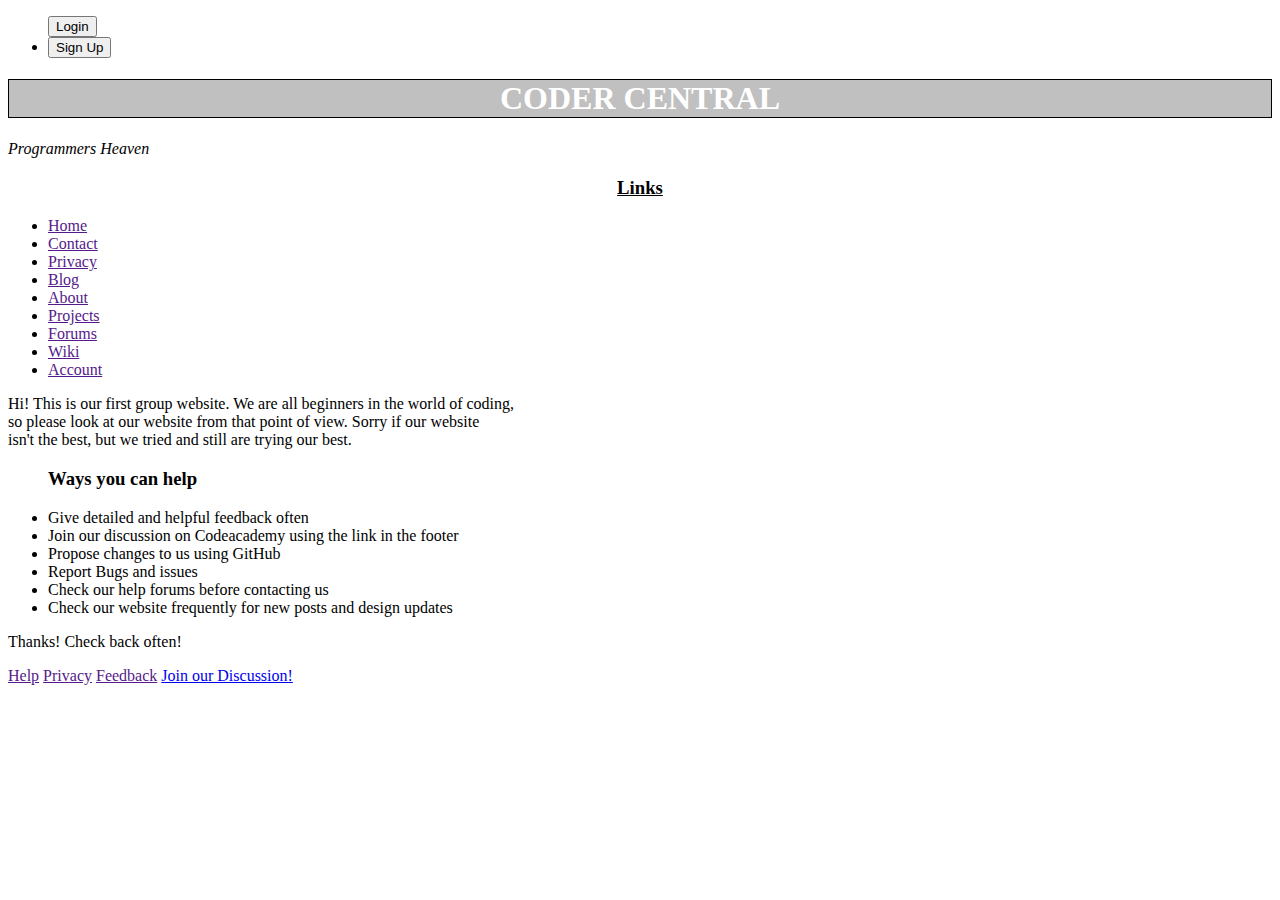
==== index.html @ 4c5635b5 "More organised and this is how websites are made" ====
<!DOCTYPE html>
<html>

  <head>
    <link type="text/css" rel="spreadsheet" href="css/style.css"/>
    <script type="text/javascript" src ="js/main.js"></script>
  </head>

  <body>
  <div id="HEADER" class="subheader">

    <div>
      <ul>
        <button type="button">Login</button>
        <li>
          <button type="button">Sign Up</button>
        </li>
      </ul>
    </div>
    
    <h1 style="text-align:center;color:white;border:1px solid black;background-color:silver;"class="CODER">CODER CENTRAL </h1>
       <p id="class"><em>Programmers Heaven</em></p>
    </div> 
  </div>

  <div id="LEFT">
    <h3 style="text-decoration:underline;text-align:center;">Links</h3>
    <ul>
      <li><a href="">Home</a></li>
      <li><a href="">Contact</a></li>
      <li><a href="">Privacy</a></li>
      <li><a href="">Blog</a></li>
      <li><a href="">About</a></li>
      <li><a href="">Projects</a></li>
      <li><a href="">Forums</a></li>
      <li><a href="">Wiki</a></li>
      <li><a href="">Account</a></li> 
    </ul>
  </div>

  <div  id="ARTICLE">
    <p style="color:black"id="HELLO">Hi! This is our first group website. We are all beginners in the world of coding,<br/> so please look at our website from that point of view. Sorry if our website<br/> isn't the best, but we tried and still are trying our best.</p>
    <ul>
      <h3 id="LIST">Ways you can help</h3>
        <li>Give detailed and helpful feedback often</li>
        <li>Join our discussion on Codeacademy using the link in the footer</li>
        <li>Propose changes to us using GitHub</li>
        <li>Report Bugs and issues</li>
        <li>Check our help forums before contacting us</li>
        <li>Check our website frequently for new posts and design updates</li>
    </ul>
    <p style="color:black;"id="Chilly">Thanks! Check back often!</p>
  </div>

  <div id="FOOTER">
    <a id="Un"href="">Help</a>
    <a id="Deux"href="">Privacy</a>
    <a id="Trois"href="">Feedback</a>
    <a id="Quatre" href="http://www.codecademy.com/groups/html5-game-development/discussions/52803e0680ff33d8150009b1#discussion-52803e0680ff33d8150009b1">Join our Discussion!</a>
  </div>

  </body>

</html>
---- css/style.css ----
/*Enter CSS Here*/
#HEADER{
  
 height:100px;
 width:1245px;
 background-color:#6E6D64;
 border:2px solid black;
 border-radius:5px;
 margin-top:-20px;
 
}

.CODER{
  
margin-top:-70px;
  height:60px;
  border-radius:5px;
}
p{
  margin-top:-50px;
  margin-left:550px;
  color:white;
}
ul{
  list-style-type:none;
}
button{
  margin-left:1131px;
  margin-top:;
}

#FOOTER{
 height:35px;
 width:1265px;
 background-color:#6E6D64;
 border:2px solid black;
 border-radius:5px;
 
}
#LEFT{
 height:1028px;
 width:145px;
 background-color:#6E6D64;
 border:1px solid black;
 border-radius:0px;
  margin-top:20px;
}
#ARTICLE{
 height:1028px;
 width:1030px;
 background-color:#EBEBE8;
 border:1px solid #DCDEDE;
 border-radius:3px;
  float:right;
  margin-top:-1030px;
  border:1px solid black;
  
}
body{
  background-color:#797982;
  }
ul{
  
}
a{
  text-decoration:none;
  color:blue; 
}
a:hover{
  color:maroon;
  text-decoration:underline;
}

#LIST{
  margin-top:33px;
}
#HELLO{
  margin:auto;
}
#Un{
  float:left;
}
#Deux{
  margin-left:23px;
}
#Trois{
  margin-left:124px;
}
#Quatre{
  float:right;
  margin-right:166px;
}
#Chilly{
  Margin-top:42px;
  Margin-left:123px;
}
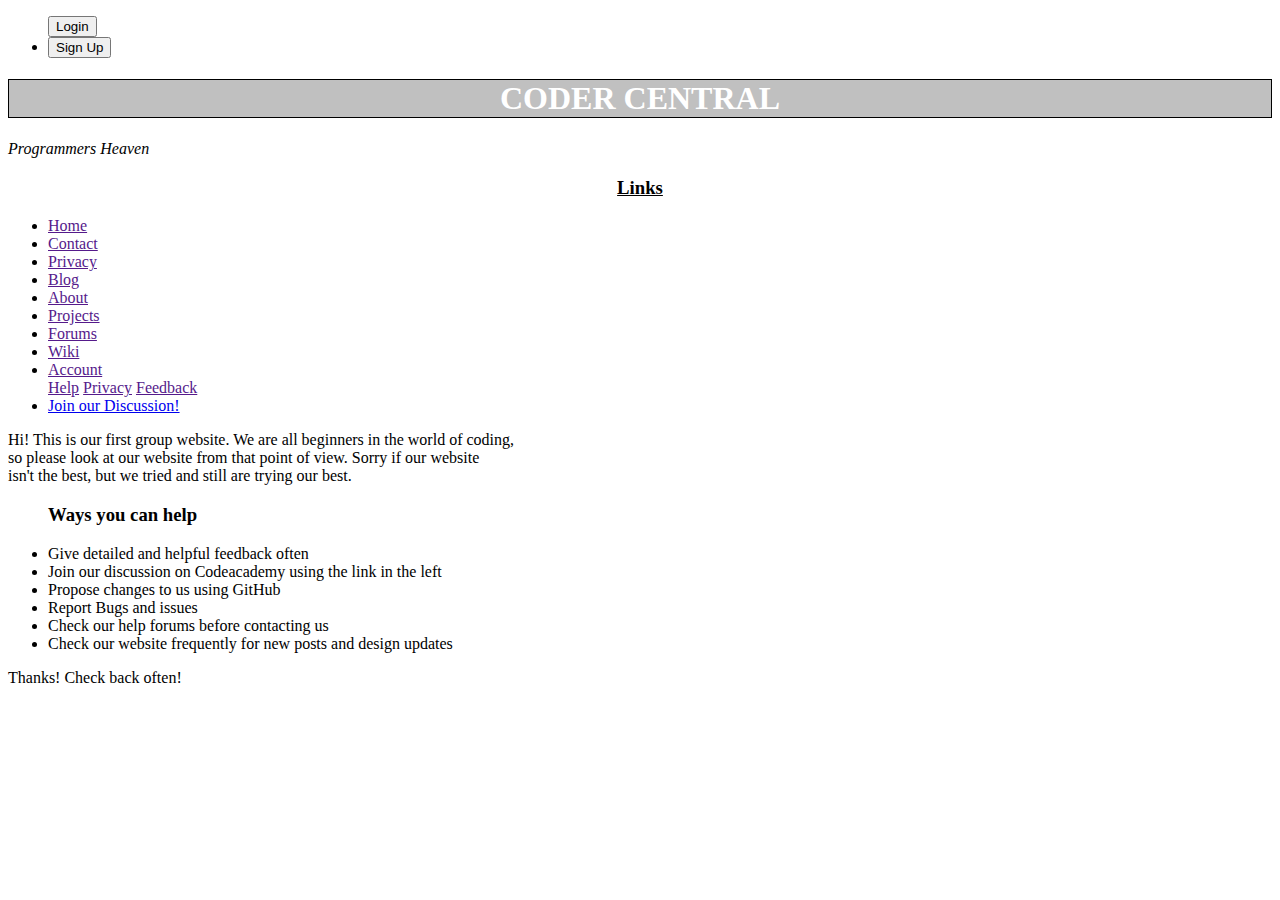
==== commit 4ecebd34: "Update index.html" ====
--- a/index.html
+++ b/index.html
@@ -34,16 +34,21 @@
       <li><a href="">Projects</a></li>
       <li><a href="">Forums</a></li>
       <li><a href="">Wiki</a></li>
-      <li><a href="">Account</a></li> 
-    </ul>
-  </div>
-
-  <div  id="ARTICLE">
+      <li><a href="">Account</a></li>
+      
+     <a id="Un"href="">Help</a>
+     <a id="Deux"href="">Privacy</a>
+     <a id="Trois"href="">Feedback</a>
+    <li><a id="Quatre" href="http://www.codecademy.com/groups/html5-game-development/discussions/52803e0680ff33d8150009b1#discussion-52803e0680ff33d8150009b1">Join our Discussion!</a></li>
+     </ul>
+       
+     </div> 
+     <div  id="ARTICLE">
     <p style="color:black"id="HELLO">Hi! This is our first group website. We are all beginners in the world of coding,<br/> so please look at our website from that point of view. Sorry if our website<br/> isn't the best, but we tried and still are trying our best.</p>
     <ul>
       <h3 id="LIST">Ways you can help</h3>
         <li>Give detailed and helpful feedback often</li>
-        <li>Join our discussion on Codeacademy using the link in the footer</li>
+        <li>Join our discussion on Codeacademy using the link in the left</li>
         <li>Propose changes to us using GitHub</li>
         <li>Report Bugs and issues</li>
         <li>Check our help forums before contacting us</li>
@@ -53,12 +58,15 @@
   </div>
 
   <div id="FOOTER">
-    <a id="Un"href="">Help</a>
-    <a id="Deux"href="">Privacy</a>
-    <a id="Trois"href="">Feedback</a>
-    <a id="Quatre" href="http://www.codecademy.com/groups/html5-game-development/discussions/52803e0680ff33d8150009b1#discussion-52803e0680ff33d8150009b1">Join our Discussion!</a>
+   
+    
   </div>
 
   </body>
+     
+    
+  
+
+  
 
 </html>
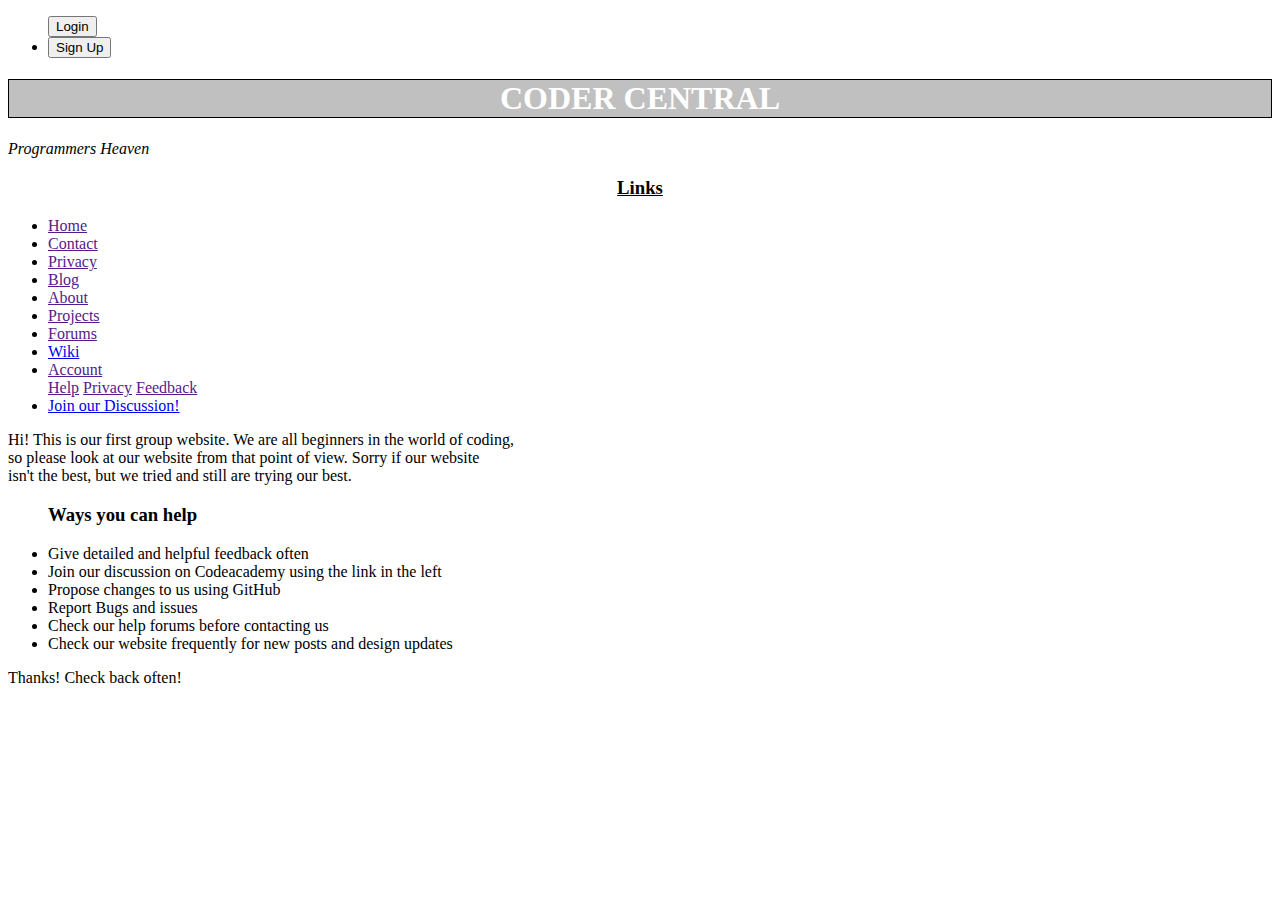
==== commit 80163588: "Update index.html" ====
--- a/index.html
+++ b/index.html
@@ -17,6 +17,13 @@
         </li>
       </ul>
     </div>
+    <!--Maybe we could do this for the Login and Sign Up buttons:
+    <div>
+      <ul>
+        <li><a href="www.github.com/login">Login</a></li>
+        <li><a href="www.github.com">Sign Up</a></li>
+      </ul>
+    </div>-->
     
     <h1 style="text-align:center;color:white;border:1px solid black;background-color:silver;"class="CODER">CODER CENTRAL </h1>
        <p id="class"><em>Programmers Heaven</em></p>
@@ -33,7 +40,7 @@
       <li><a href="">About</a></li>
       <li><a href="">Projects</a></li>
       <li><a href="">Forums</a></li>
-      <li><a href="">Wiki</a></li>
+      <li><a href="https://github.com/Solusin/Project_Red-Book/wiki">Wiki</a></li>
       <li><a href="">Account</a></li>
       
      <a id="Un"href="">Help</a>
